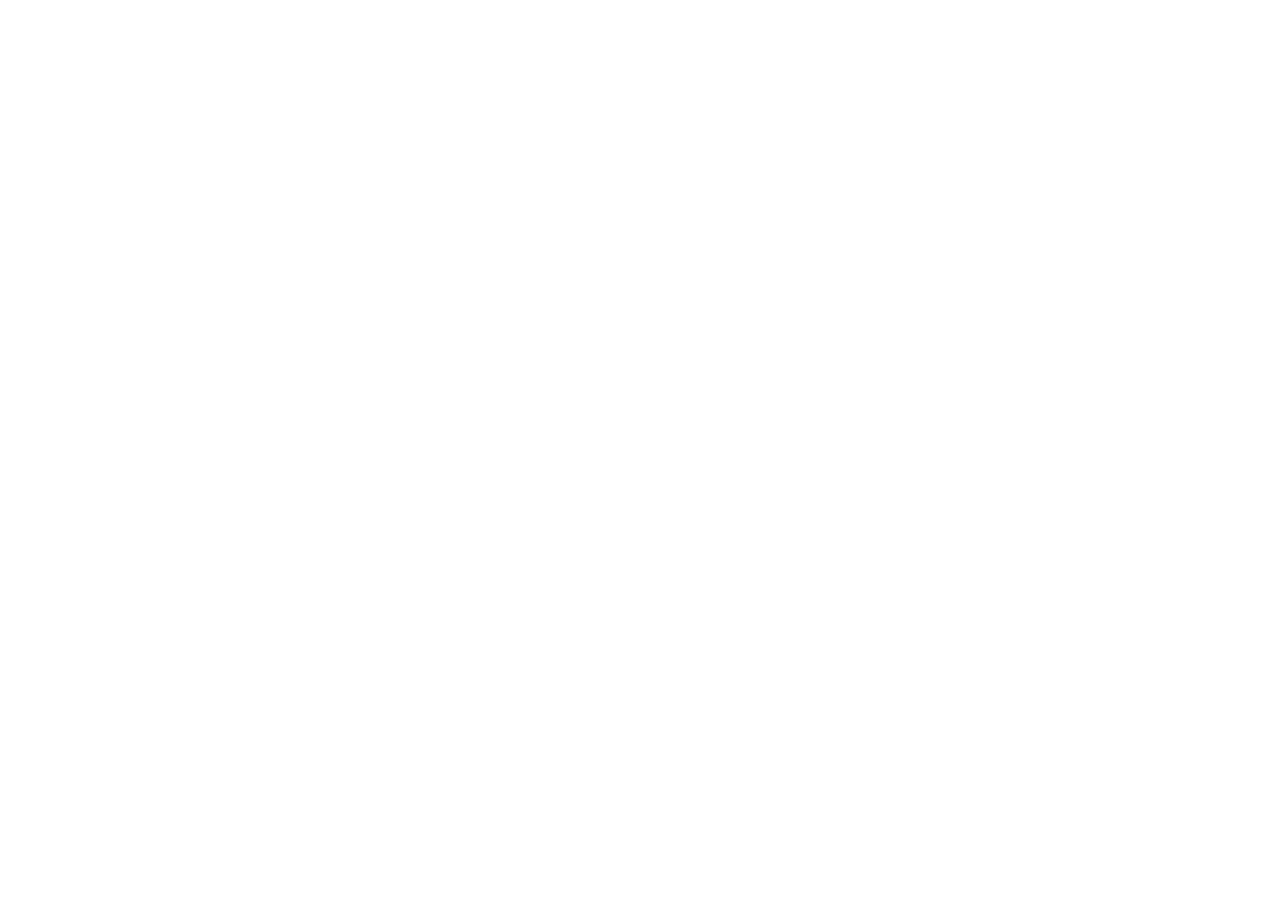
==== index.html @ cb80360d "Update index.html" ====
<!DOCTYPE html>
<html lang="en">
    <head>
        <meta http-equiv="Refresh" content="0; url='https://rabidev.github.io/test-repo/'" />
        <title>Joseph Rabideau</title>
        <meta charset="utf-8">
        <!--<link rel="stylesheet" href="css/homeStylesheet.css" />-->
        <link rel="icon" href="images/favicon.ico"> <!--Insert Favicon-->
    </head>
    <body>
        <div class="header">
            <div class="pageTitle">
                <h1>Joseph Rabideau</h1>
                <b><a href="mailto:jdr1044@wildcats.unh.edu" class="email">jdr1044@wildcats.unh.edu</a></b>
                <h3>Project Portfolio</h3>
            </div>
        </div>
        <section class="pageContent">
            <script type="text/javascript" src="https://platform.linkedin.com/badges/js/profile.js" async defer></script>
            <div class="LI-profile-badge"  data-version="v1" data-size="large" data-locale="en_US" data-type="vertical" data-theme="dark" data-vanity="joseph-rabideau"><a class="LI-simple-link" href='https://www.linkedin.com/in/joseph-rabideau?trk=profile-badge'>Joseph Rabideau</a></div>
            
            <!--links
            <h2>Projects</h2>
            <ul>
                <li><a href=""></a>&nbsp;&nbsp;&nbsp;</li> 
            </ul>
            <br />
-->
            <hr class="line">
            <a href="http://validator.w3.org/check?uri=referer">Validate HTML</a> or <a href="http://jigsaw.w3.org/css-validator/check/referer">Validate CSS</a>
        </section>
        <footer>
        <p>Copyright &#169; 2021 Joseph Rabideau, <em>All Rights Reserved</em>.</p>
        </footer>
    </body>
</html>
---- css/homeStylesheet.css ----
html,body{
    margin:0;
    height:100%;
    font-family: 'Josefin Sans', sans-serif;
}

.line{
    height: 5px;
}

.email{
    text-decoration:underline;
    color: #1e90ff
}

.pageTitle {
    padding:17%;
    text-align:center;
    font-size: 130%;
}

.pageContent{
    padding:3% 10%;
    text-align:justify;
    background: linear-gradient(#2e2e2e , #eeeeee);
}

.header{
    max-height:60%;
    color:#eeeeee;
    background-size: 100%;
    background-image:url(../images/imageTwo.jpg);
}

footer {
    position:sticky;
    background-color: #18185c;
    color: #eeeeee;
    height: 8%;
    width: 95%;
    bottom: 0%;
    border-top: 5px solid #ff0000;
    padding: 0px 0px 0px 5%;
    margin-left: 0%;
}
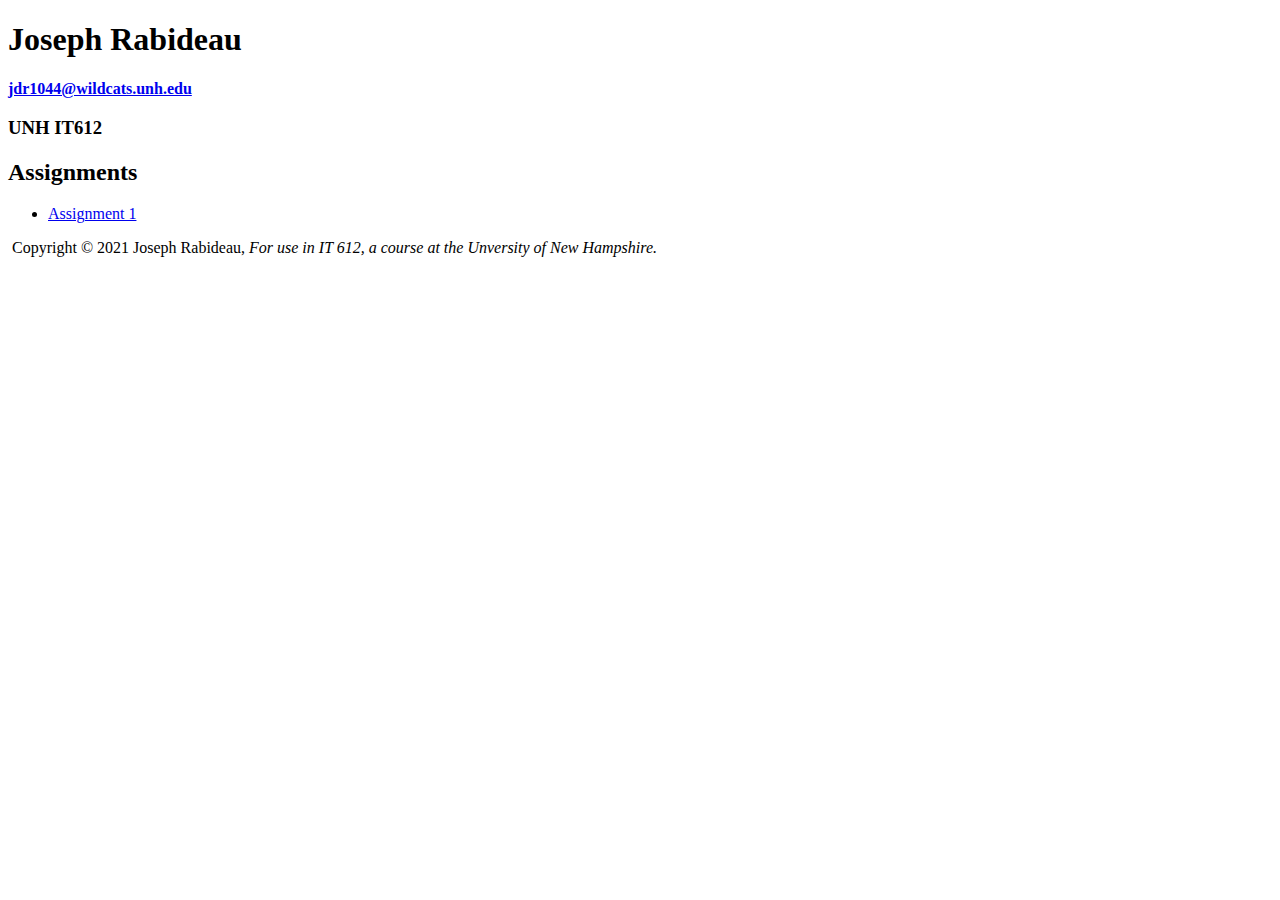
==== commit 5a2a97e6: "Add files via upload" ====
--- a/index.html
+++ b/index.html
@@ -1,36 +1,27 @@
-<!DOCTYPE html>
-<html lang="en">
-    <head>
-        <meta http-equiv="Refresh" content="0; url='https://rabidev.github.io/test-repo/'" />
-        <title>Joseph Rabideau</title>
-        <meta charset="utf-8">
-        <!--<link rel="stylesheet" href="css/homeStylesheet.css" />-->
-        <link rel="icon" href="images/favicon.ico"> <!--Insert Favicon-->
-    </head>
-    <body>
-        <div class="header">
-            <div class="pageTitle">
-                <h1>Joseph Rabideau</h1>
-                <b><a href="mailto:jdr1044@wildcats.unh.edu" class="email">jdr1044@wildcats.unh.edu</a></b>
-                <h3>Project Portfolio</h3>
-            </div>
-        </div>
-        <section class="pageContent">
-            <script type="text/javascript" src="https://platform.linkedin.com/badges/js/profile.js" async defer></script>
-            <div class="LI-profile-badge"  data-version="v1" data-size="large" data-locale="en_US" data-type="vertical" data-theme="dark" data-vanity="joseph-rabideau"><a class="LI-simple-link" href='https://www.linkedin.com/in/joseph-rabideau?trk=profile-badge'>Joseph Rabideau</a></div>
-            
-            <!--links
-            <h2>Projects</h2>
-            <ul>
-                <li><a href=""></a>&nbsp;&nbsp;&nbsp;</li> 
-            </ul>
-            <br />
--->
-            <hr class="line">
-            <a href="http://validator.w3.org/check?uri=referer">Validate HTML</a> or <a href="http://jigsaw.w3.org/css-validator/check/referer">Validate CSS</a>
-        </section>
-        <footer>
-        <p>Copyright &#169; 2021 Joseph Rabideau, <em>All Rights Reserved</em>.</p>
-        </footer>
-    </body>
-</html>
+<!DOCTYPE html>
+<html lang="en">
+    <head>
+        <title>IT612 - Joe Rabideau</title>
+        <meta charset="utf-8">
+        <link rel="stylesheet" href="css/styles.css" />
+        <link rel="icon" href="images/favicon.ico"> <!--Insert Favicon-->
+    </head>
+    <body>
+        <div class="header">
+            <div class="pageTitle">
+                <h1>Joseph Rabideau</h1>
+                <b><a href="mailto:jdr1044@wildcats.unh.edu" class="email">jdr1044@wildcats.unh.edu</a></b>
+                <h3>UNH IT612</h3>
+            </div>
+        </div>
+        <section class="pageContent">
+            <h2>Assignments</h2>
+            <ul>
+                <li><a href="assignments/assignment1">Assignment 1</a></li>
+            </ul>
+        </section>
+    </body>
+    <footer>
+        <p>&nbsp;Copyright &#169; 2021 Joseph Rabideau,  <em>For use in IT 612, a course at the Unversity of New Hampshire.</em></p>
+    </footer>
+</html>
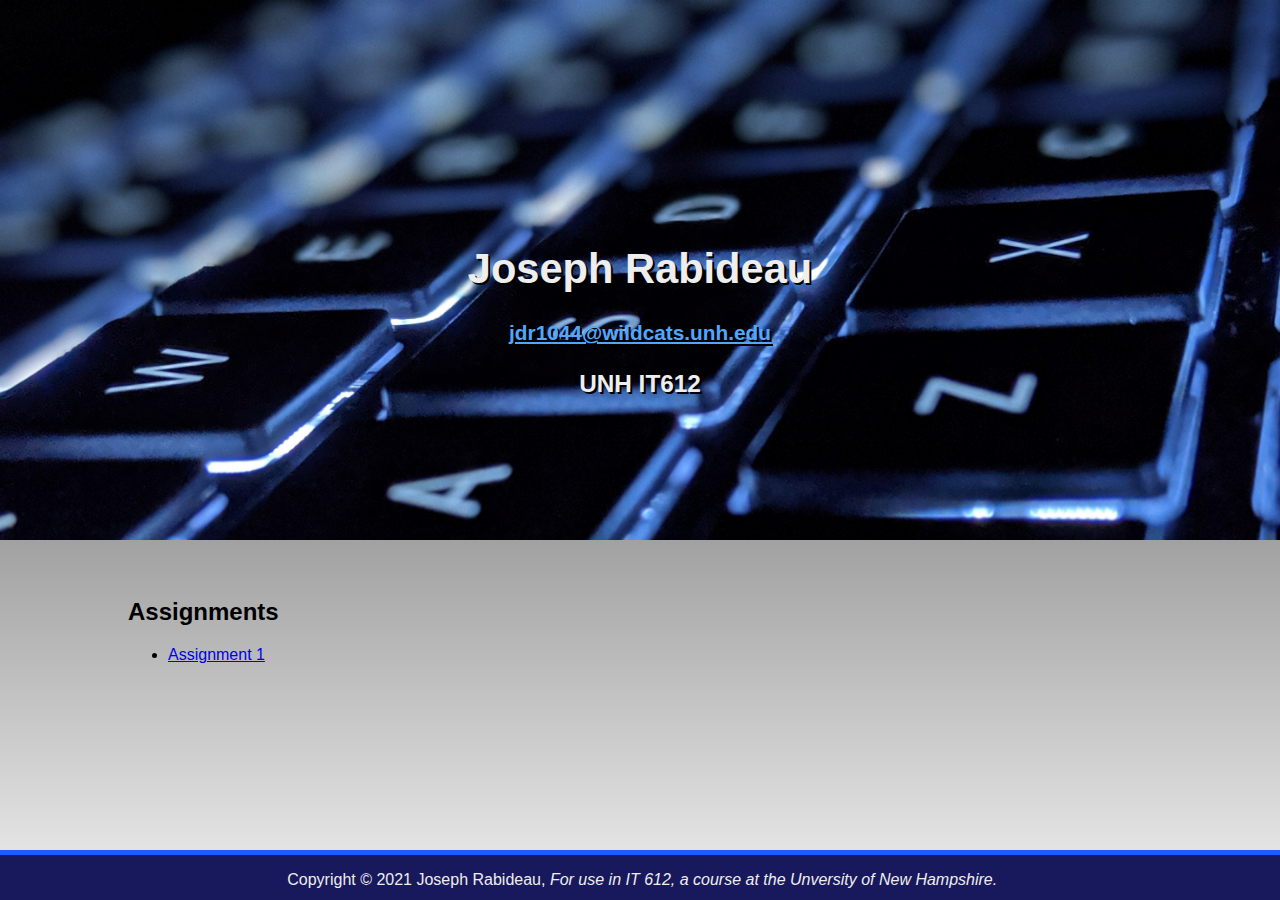
==== commit 3d50b025: "Update index.html" ====
--- a/index.html
+++ b/index.html
@@ -17,7 +17,7 @@
         <section class="pageContent">
             <h2>Assignments</h2>
             <ul>
-                <li><a href="assignments/assignment1">Assignment 1</a></li>
+                <li><a href="assignments/a1">Assignment 1</a></li>
             </ul>
         </section>
     </body>
--- a/css/styles.css
+++ b/css/styles.css
@@ -0,0 +1,50 @@
+
+html,body{
+    margin:0;
+    height:100%;
+    font-family: 'Josefin Sans', sans-serif;
+    background: linear-gradient(#2e2e2e , #eeeeee);
+    /*background: linear-gradient(#eeeeee , #2e2e2e);*/
+}
+
+.line{
+    height: 5px;
+}
+
+.email{
+    text-decoration:underline;
+    color: #4fa8ff
+}
+
+.pageTitle {
+    padding:17%;
+    text-align:center;
+    font-size: 130%;
+}
+
+.pageContent{
+    padding:3% 10%;
+    text-align:justify;
+    
+}
+
+.header{
+    max-height:60%;
+    color:#eeeeee;
+    text-shadow: 2px 2px #000000;
+    background-size: 100%;
+    background-image:url(../images/imageTwo.jpg);
+    background-repeat: no-repeat;
+}
+
+footer {
+    text-align: center;
+    position:absolute;
+    background-color: #18185c;
+    color: #eeeeee;
+    height: 5%;
+    width: 100%;
+    bottom: 0%;
+    border-top: 5px solid #1e5bff;
+    margin-left: 0%;
+}
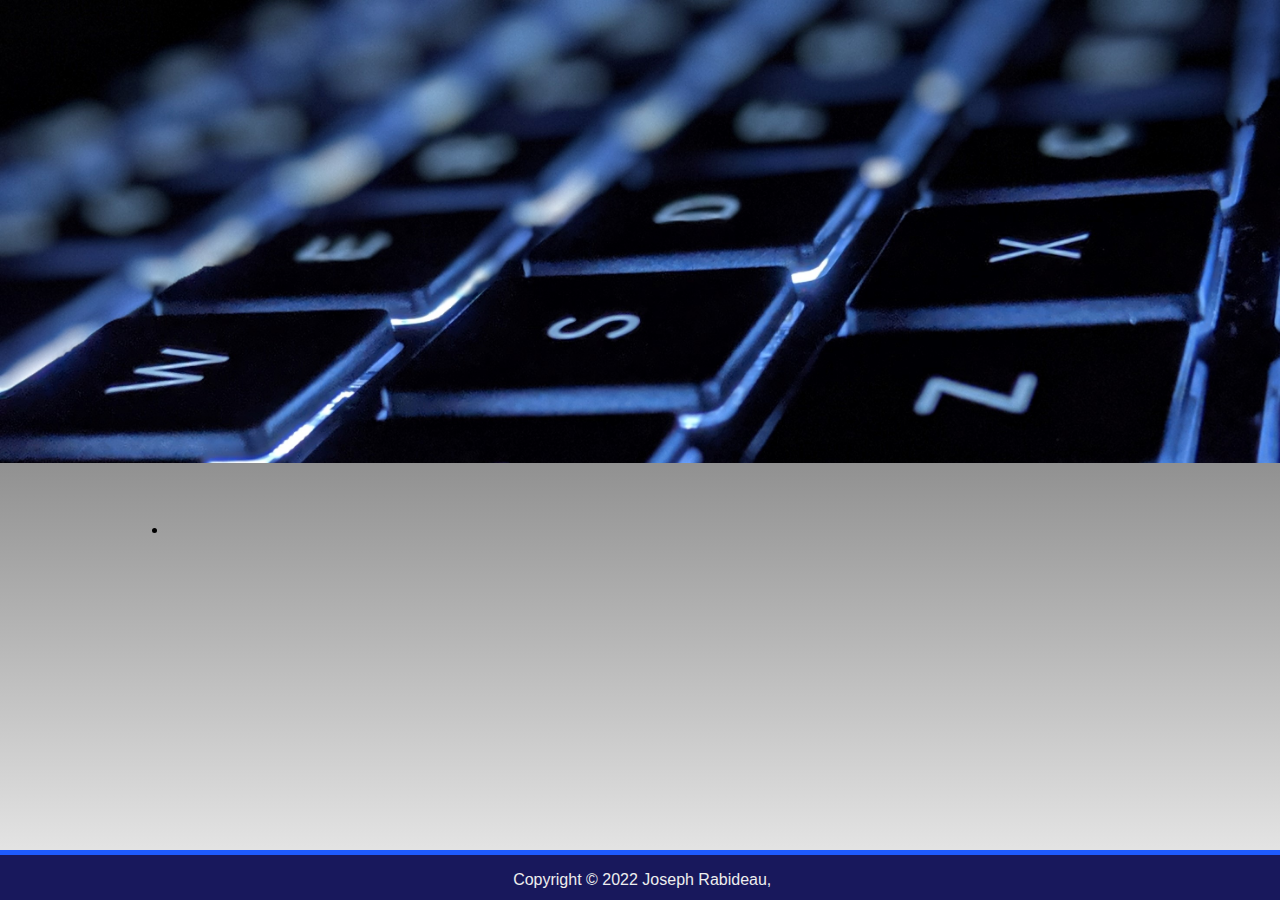
==== commit 285503f2: "Update index.html" ====
--- a/index.html
+++ b/index.html
@@ -1,27 +1,29 @@
 <!DOCTYPE html>
 <html lang="en">
     <head>
-        <title>IT612 - Joe Rabideau</title>
+        <title> Test Website </title>
         <meta charset="utf-8">
         <link rel="stylesheet" href="css/styles.css" />
-        <link rel="icon" href="images/favicon.ico"> <!--Insert Favicon-->
+        <link rel="icon" href="data:image/svg+xml,<svg xmlns=%22http://www.w3.org/2000/svg%22 viewBox=%220 0 100 100%22>
+      <text y=%22.9em%22 font-size=%2290%22>🎓</text></svg>" />
+        <!-- <link rel="icon" href="images/favicon.ico"> <!--Insert Favicon-->
     </head>
     <body>
         <div class="header">
             <div class="pageTitle">
-                <h1>Joseph Rabideau</h1>
-                <b><a href="mailto:jdr1044@wildcats.unh.edu" class="email">jdr1044@wildcats.unh.edu</a></b>
-                <h3>UNH IT612</h3>
+                <h1></h1>
+                <b></b>
+                <h3></h3>
             </div>
         </div>
         <section class="pageContent">
-            <h2>Assignments</h2>
+            <h2></h2>
             <ul>
-                <li><a href="assignments/a1">Assignment 1</a></li>
+                <li><a href=""></a></li>
             </ul>
         </section>
     </body>
     <footer>
-        <p>&nbsp;Copyright &#169; 2021 Joseph Rabideau,  <em>For use in IT 612, a course at the Unversity of New Hampshire.</em></p>
+        <p>&nbsp;Copyright &#169; 2022 Joseph Rabideau,  <em></em></p>
     </footer>
 </html>
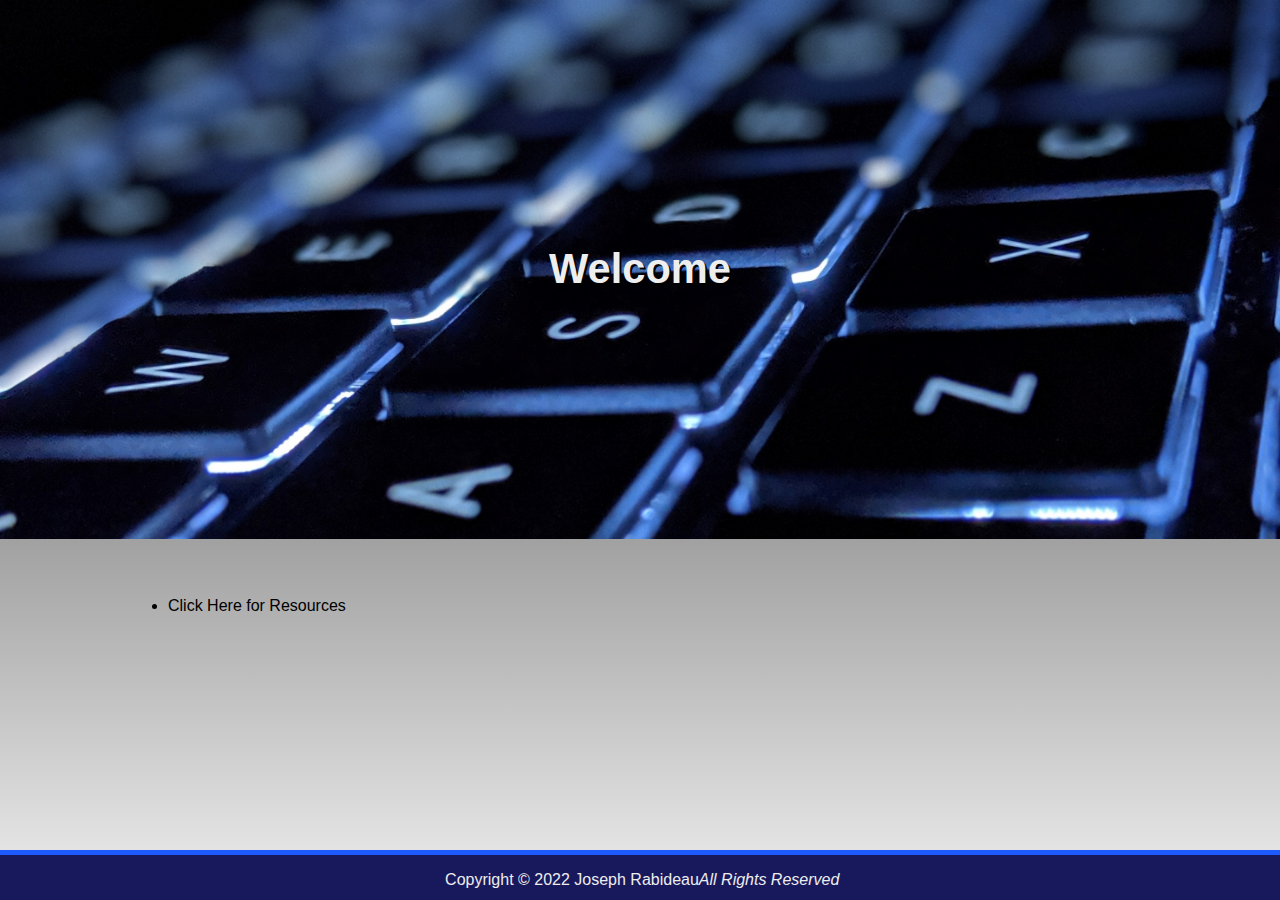
==== commit 44c80fdc: "Update index.html" ====
--- a/index.html
+++ b/index.html
@@ -1,7 +1,7 @@
 <!DOCTYPE html>
 <html lang="en">
     <head>
-        <title> Test Website </title>
+        <title>Welcome - Test Website </title>
         <meta charset="utf-8">
         <link rel="stylesheet" href="css/styles.css" />
         <link rel="icon" href="data:image/svg+xml,<svg xmlns=%22http://www.w3.org/2000/svg%22 viewBox=%220 0 100 100%22>
@@ -11,7 +11,7 @@
     <body>
         <div class="header">
             <div class="pageTitle">
-                <h1></h1>
+                <h1>Welcome</h1>
                 <b></b>
                 <h3></h3>
             </div>
@@ -19,11 +19,11 @@
         <section class="pageContent">
             <h2></h2>
             <ul>
-                <li><a href=""></a></li>
+                <li><a href="post/resources"></a>Click Here for Resources</li>
             </ul>
         </section>
     </body>
     <footer>
-        <p>&nbsp;Copyright &#169; 2022 Joseph Rabideau,  <em></em></p>
+        <p>&nbsp;Copyright &#169; 2022 Joseph Rabideau<em>All Rights Reserved</em></p>
     </footer>
 </html>
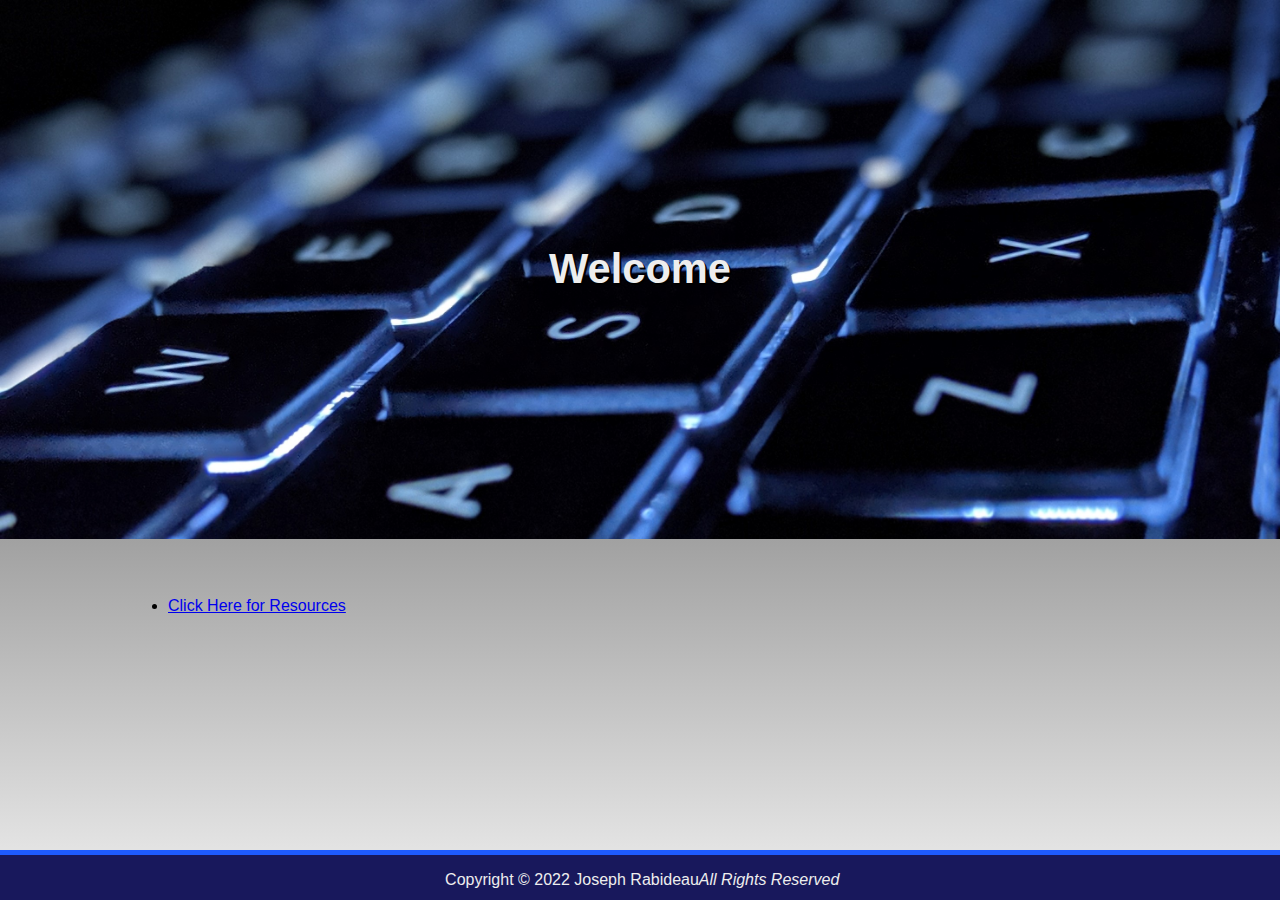
==== commit fa05df40: "Update index.html" ====
--- a/index.html
+++ b/index.html
@@ -19,7 +19,7 @@
         <section class="pageContent">
             <h2></h2>
             <ul>
-                <li><a href="post/resources"></a>Click Here for Resources</li>
+                <li><a href="post/resources">Click Here for Resources</a></li>
             </ul>
         </section>
     </body>
